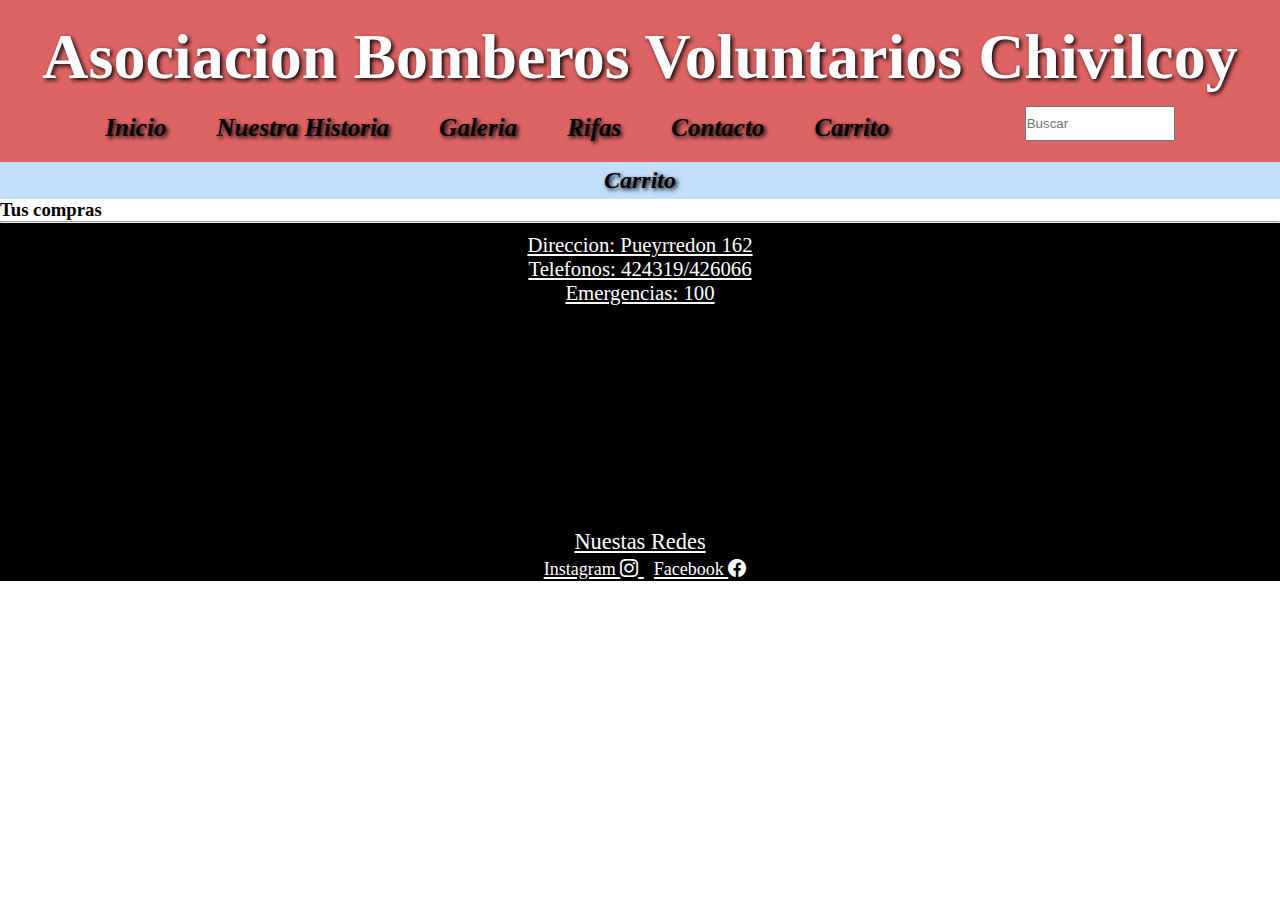
==== pages/carrito.html @ bb1deb82 "Se agrego js" ====
<!DOCTYPE html>
<html lang="es">

<head>
    <meta charset="UTF-8">
    <meta http-equiv="X-UA-Compatible" content="IE=edge">
    <meta name="viewport" content="width=device-width, initial-scale=1.0">
    <link rel="stylesheet" href="https://cdn.jsdelivr.net/npm/bootstrap-icons@1.10.5/font/bootstrap-icons.css">
    <link rel="stylesheet" href="../css/styles.css" class="rel">
    <meta name="Carrito de compras" content="Contido de las compras en el carrito">
    <title>Carrito</title>
</head>

<body>
    <header>

        <h1 class="title-page">Asociacion Bomberos Voluntarios Chivilcoy</h1>

        <nav class="nav-list">
            <ul class="nav-list">
                <li class="nav-color"><a href="../index.html">Inicio</a></li>
                <li class="nav-color"><a href="nuestra-historia.html">Nuestra Historia</a></li>
                <li class="nav-color"><a href="galeria.html">Galeria</a></li>
                <li class="nav-color"><a href="rifas.html">Rifas</a></li>
                <li class="nav-color"><a href="contacto.html">Contacto</a></li>
                <li class="nav-color"><a href="">Carrito</a></li>
            </ul>
            <form action="">
                <input type="search" placeholder="Buscar" class="nav-search">
            </form>
        </nav>
    </header>


    <main class="Carrito">
        <section class="portada">
            <h3 class="sub-titulo">Carrito</h3>
        </section>

        <div class="compras">
            <h3>Tus compras</h3>
        </div>
    </main>


    <hr>
    <footer class="final-pagina">
        <div class="footer n1">
            <p>Direccion: Pueyrredon 162</p>
            <p>Telefonos: 424319/426066</p>
            <p>Emergencias: 100</p>
        </div>
        <div class="footer n2">
            <iframe
                src="https://www.google.com/maps/embed?pb=!1m18!1m12!1m3!1d3272.5323454445547!2d-60.01827929999999!3d-34.89308789999999!2m3!1f0!2f0!3f0!3m2!1i1024!2i768!4f13.1!3m3!1m2!1s0x95bea549b89c92c3%3A0xf5d09238b61d6e33!2sBomberos%20de%20Chivilcoy!5e0!3m2!1ses-419!2sar!4v1681933113598!5m2!1ses-419!2sar"
                width="200" height="200" style="border:0;" allowfullscreen="" loading="lazy"
                referrerpolicy="no-referrer-when-downgrade"></iframe>
        </div>
        <div class="footer n3">
            <p>Nuestas Redes</p>
            <a class="redes" href="https://www.instagram.com/bomberoschivilcoy/" target="_blank">Instagram
                <i class="bi bi-instagram"></i></a>
            <a class="redes" href="https://www.facebook.com/bomberoschivilcoy/?locale=es_LA" target="_blank">Facebook
                <i class="bi bi-facebook"></i></a>
        </div>
    </footer>

<script src="../javascript/carrito.js"></script>
</body>

</html>
---- css/styles.css ----
* {
  margin: 0;
  padding: 0;
}

ul,
ol {
  list-style: none;
}

a {
  text-decoration: none;
  color: black;
}

/* ----------header----------- */

header {
  background-color: rgba(201, 3, 3, 0.616);
  padding: 20px;
  font-size: 32px;
  text-align: center;
}

.title-page {
  color: white;
  text-shadow: 2px 2px 4px #000000;
}

.nav-search {
  width: 150px;
  height: 35px;
  justify-content: right;
}


/* ----------botones navegacion----------- */
.nav-list {
  display: flex;
  align-items: center;
  justify-content: space-evenly;
  gap: 50px;
  padding-top: 10px;
  font-weight: bold;
  font-size: 25px;
  font-style: oblique;
  text-shadow: 2px 2px 4px #000000;
}

.nav-color:hover {
  background-color: #f8f4e3;
}

/* ----portada----- */

.sub-titulo {
  text-shadow: 2px 2px 4px #000000;
  font-size: 1.5rem;
}

.portada {
  padding: 5px;
  background-color: rgba(3, 125, 247, 0.247);
  text-align: center;
  font-style: oblique;
  font-weight: bold;
}

.formacion {
  width: 100%;
  padding-top: 5px;
  background-color: rgba(209, 211, 212, 0.637);
}


.fundacion {
  background-color: rgba(209, 211, 212, 0.637);
  text-align: center;
  font-style: oblique;
  font-weight: bold;
  font-size: 30px;
  text-shadow: 2px 2px 4px #000000;
}



/* ----Foto nuestra historia----- */

.carrusel {
  display: flex;
  flex-wrap: nowrap;
  overflow: auto;
}

.elemento {
  flex: 1 0 auto;
  margin: 0 10px;
  height: 200px;
  width: 200px;


}

.reseña-historica {
  background-color: rgba(209, 211, 212, 0.637);
  font-style: oblique;
  font-size: medium;
  font-weight: bold;
  font-size: 25px;
  padding: 15px;
}



/* ----galeria----- */

.fotos-unidades {
  background-color: rgba(209, 211, 212, 0.637);


}

.unidades {
  width: 250px;
  height: 200px;
}




/* ----rifa----- */

.rifa {
  background-color: rgba(209, 211, 212, 0.637);
}

.boleto-rifa {
  width: 100%;
  padding: 20px;
}

.img-rifa {
  width: 100%
}

.texto-rifa {
  text-align: center;
  font-style: oblique;
  font-size: 50px;
  font-weight: bold;
  text-shadow: 2px 2px 4px #000000;
}

.descripcion-rifa {

  font-style: oblique;
  font-size: 2.5rem;
  font-weight: bold;
  text-shadow: 2px 2px 4px #000000;
}

.formulario-rifa {
  padding: 20px;
  text-align: center;
  font-weight: bold;
  text-shadow: 2px 2px 4px #000000;
  text-decoration: underline;
  font-size: 15px;
}

.titulo-vendedor {
  text-align: center;
  padding: 50px;
  font-size: 60px;
  font-style: oblique;
  text-shadow: 2px 2px 4px #000000;
}

.datos-rifa {
  font-style: oblique;
  font-size: 35px;
  text-align: center;
  text-shadow: 2px 2px 4px #000000;
}




/* ----contacto----- */

.contacto {
  background-color: rgba(209, 211, 212, 0.637);
}

.titulo-contacto {
  text-align: center;
  font-size: 2rem;
  padding-top: 10px;
}

.parrafo-contacto {
  text-align: center;
  font-size: 1.5rem;
  font-style: oblique;
  font-weight: bold;
  padding-top: 10px;
}

.contenedor-contacto {
  display: grid;
  grid-template-columns: auto auto auto;
  grid-template-rows: auto auto auto;
  width: 100%;
  margin: 0 auto;
}

.caja {
  background-color: rgba(209, 211, 212, 0.637);
  text-align: center;
  line-height: 100px;
}

.c1 {
  grid-column: 1/2;
  font-style: oblique;
  font-weight: bold;
  font-size: 1.4rem;
}

.c2 {
  grid-column: 2/3;
  font-style: oblique;
  font-weight: bold;
  font-size: 1.4rem;
}

.c3 {
  grid-column: 3/4;
  font-style: oblique;
  font-weight: bold;
  font-size: 1.4rem;
}

.c4 {
  grid-column: 1/4;
  font-style: oblique;
  font-weight: bold;
  font-size: 1.4rem;
}

.c5 {
  grid-column: 1/4;
}

.btn-enviar {
  background-color: white;
  height: 30px;
  width: 100px;
}

.btn-enviar:hover {
  background-color: #a71e34;
}

/* ----footer----- */

.final-pagina {
  background-color: black;
  display: grid;
  grid-template-columns: auto;
  grid-template-rows: auto auto auto;
}

.footer {
  background-color: black;
  text-align: center;
  padding-top: 10px;
}

.n1 {
  grid-column: 1/2;
  color: white;
  text-decoration: underline;
  font-size: 1.3rem;
}

.n2 {
  grid-column: 1/2;
}

.n3 {
  grid-column: 1/2;
  color: white;
  text-decoration: underline;
  font-size: 1.4rem;
}


.redes {
  font-size: large;
  margin-bottom: 10px;
  color: white;
  margin-left: 10px;
}

.color-redes:hover {
  background-color: #a71e34;
}

.social-media {
  color: white;
  font-size: 20px;
  text-decoration: underline;
}

.mapa {
  text-align: center;
}

.redes-container {
  padding-top: 10px;
  padding-bottom: 10px;
  display: flex;
  flex-direction: column;
  align-items: center;
  justify-content: center;
}

.text-history {
  text-align: center;
  padding-top: 15px;
  font-size: 1.3rem;
}

.galery-container {
  display: flex;
  align-items: center;
  justify-content: center;
  flex-wrap: wrap;
}

.unidad-bombero {
  margin: 10px;
}


@media (max-width: 400px) {

/* SECCION HEADER Y MAIN */

  .title-page {
    font-size: 20px;
  }

  .nav-list {
    font-size: 15px;
    display: block;
    align-items: center;
  }

  .nav-search {
    height: 20px;
    width: 100px;
  }

  .fundacion {
    color: black;
    font-size: 22px;
  }


  /* SECCION CONTACTO */

  .titulo-contacto {
    font-size: 22px;
  }

  .contenedor-contacto {
    display: grid;
    grid-template-columns: auto;
    grid-template-rows: auto auto auto auto auto;
  }

  .caja {
    background-color: rgba(209, 211, 212, 0.637);
    text-align: center;
    line-height: 2rem;
  }

  .c1 {
    grid-column: 1/2;
    font-style: oblique;
    font-weight: bold;
    font-size: 0.7rem;
  }

  .c2 {
    grid-column: 1/2;
    font-style: oblique;
    font-weight: bold;
    font-size: 0.7rem;
  }

  .c3 {
    grid-column: 1/2;
    font-style: oblique;
    font-weight: bold;
    font-size: 0.7rem;
  }

  .c4 {
    grid-column: 1/2;
    font-style: oblique;
    font-weight: bold;
    font-size: 0.7rem;
  }

  .c5 {
    grid-column: 1/2;
  }

  .btn-enviar {
    background-color: white;
    height: 20px;
    width: 50px;
  }

  /* SECCION FOOTER */

  .final-pagina {
    background-color: black;
    display: grid;
    grid-template-columns: auto;
    grid-template-rows: auto auto auto;
  }

  .footer {
    background-color: black;
    text-align: center;
    padding-top: 10px;
  }

  .n1 {
    grid-column: 1/2;
    color: white;
    text-decoration: underline;
    font-size: 1rem;
  }

  .n2 {
    grid-column: 1/2;
  }

  .n3 {
    grid-column: 1/2;
    color: white;
    text-decoration: underline;
    font-size: 1rem;
  }
}

@media (max-width: 1024px) {
  .botones-contacto {
    display: flex;
    flex-direction: column;
    justify-content: space-evenly;
    align-items: center;
    padding: 15px;
    text-align: center;
    font-style: oblique;
    font-size: 20px;
  }
}
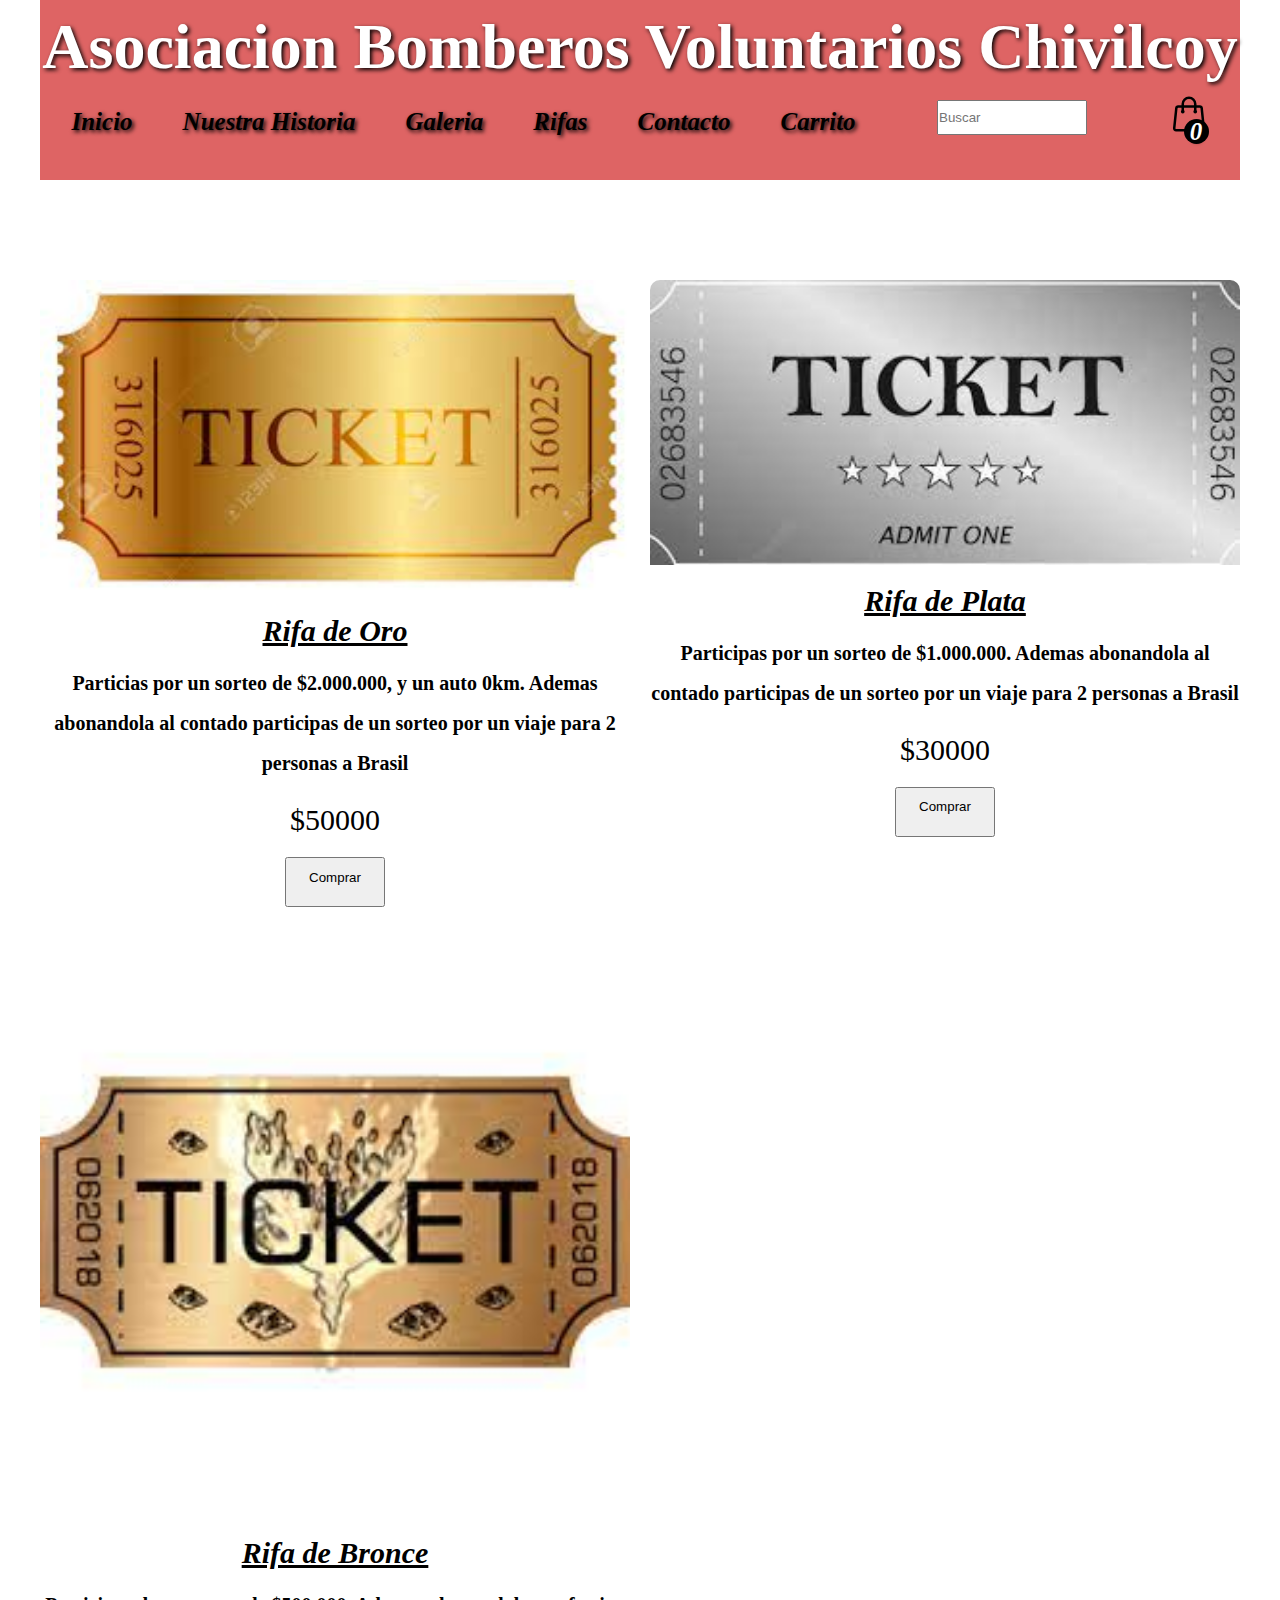
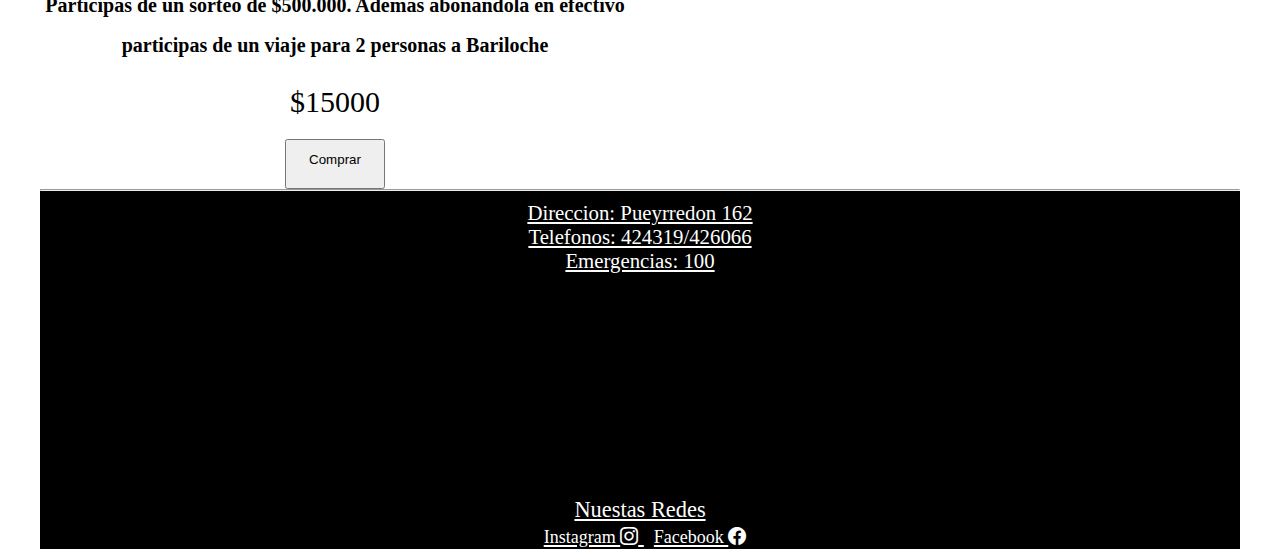
==== commit 3b9a7f7e: "Se agrero carrito y js" ====
--- a/pages/carrito.html
+++ b/pages/carrito.html
@@ -3,17 +3,14 @@
 
 <head>
     <meta charset="UTF-8">
-    <meta http-equiv="X-UA-Compatible" content="IE=edge">
     <meta name="viewport" content="width=device-width, initial-scale=1.0">
     <link rel="stylesheet" href="https://cdn.jsdelivr.net/npm/bootstrap-icons@1.10.5/font/bootstrap-icons.css">
-    <link rel="stylesheet" href="../css/styles.css" class="rel">
-    <meta name="Carrito de compras" content="Contido de las compras en el carrito">
-    <title>Carrito</title>
+    <title></title>
+    <link rel="stylesheet" href="../css/styles.css">
 </head>
 
 <body>
     <header>
-
         <h1 class="title-page">Asociacion Bomberos Voluntarios Chivilcoy</h1>
 
         <nav class="nav-list">
@@ -23,24 +20,97 @@
                 <li class="nav-color"><a href="galeria.html">Galeria</a></li>
                 <li class="nav-color"><a href="rifas.html">Rifas</a></li>
                 <li class="nav-color"><a href="contacto.html">Contacto</a></li>
-                <li class="nav-color"><a href="">Carrito</a></li>
+                <li class="nav-color"><a href="carrito.html">Carrito</a></li>
             </ul>
             <form action="">
                 <input type="search" placeholder="Buscar" class="nav-search">
             </form>
+            <div class="icono-carrito">
+                <div class="container-icon-cart">
+                    <div>
+                        <svg xmlns="http://www.w3.org/2000/svg" fill="none" viewBox="0 0 24 24" stroke-width="1.5"
+                            stroke="currentColor" class="icon-cart">
+                            <path stroke-linecap="round" stroke-linejoin="round"
+                                d="M15.75 10.5V6a3.75 3.75 0 10-7.5 0v4.5m11.356-1.993l1.263 12c.07.665-.45 1.243-1.119 1.243H4.25a1.125 1.125 0 01-1.12-1.243l1.264-12A1.125 1.125 0 015.513 7.5h12.974c.576 0 1.059.435 1.119 1.007zM8.625 10.5a.375.375 0 11-.75 0 .375.375 0 01.75 0zm7.5 0a.375.375 0 11-.75 0 .375.375 0 01.75 0z" />
+                        </svg>
+                        <div class="contenedor-carrito">
+                            <span id="contador-carrito">0</span>
+                        </div>
+                    </div>
+                </div>
         </nav>
+
+
+
+
+            <div class="contenedor-carrito-ocultos hiden-cart">
+                <div class="row-productos">
+                    <div class="productos-carrito">
+                        <div class="info-productos-carrito">
+                            <span class="cantidad-productos">1</span>
+                            <p class="titulo-producto-carrito">Rifa de oro</p>
+                            <span class="precio-producto-carrito">$50000</span>
+                        </div>
+                        <svg xmlns="http://www.w3.org/2000/svg" fill="none" viewBox="0 0 24 24" stroke-width="1.5"
+                            stroke="currentColor" class="cruz-carrito">
+                            <path stroke-linecap="round" stroke-linejoin="round" d="M6 18L18 6M6 6l12 12" />
+                        </svg>
+                    </div>
+                </div>
+
+                <div class="total-carrito">
+                    <h3 class="total-h3">Total</h3>
+                    <span class="total-pagar">$200</span>
+                </div>
+            </div>
+        </div>
+
     </header>
 
+    <div class="container-items">
+        <div class="items">
+            <figure class="figure">
+                <img src="../img/rifa-dorado.jfif" alt="rifa de oro" class="img-rifas">
+            </figure>
+            <div class="info-rifa">
+                <h3 class="titulo-rifa">Rifa de Oro</h3>
+                <p class="desc-rifa">Particias por un sorteo de $2.000.000, y un auto 0km. Ademas abonandola al contado
+                    participas de un
+                    sorteo por un viaje para 2 personas a Brasil</p>
+                <p class="precio-rifa">$50000</p>
+                <button class="btn-comprar">Comprar</button>
+            </div>
+        </div>
+        <div class="items">
+            <figure class="figure">
+                <img src="../img/rifa-silver.jfif" alt="rifa de plata" class="img-rifas">
+            </figure>
+            <div class="info-rifa">
+                <h3 class="titulo-rifa">Rifa de Plata</h3>
+                <p class="desc-rifa">Participas por un sorteo de $1.000.000. Ademas abonandola al contado participas de
+                    un sorteo por un
+                    viaje para 2 personas a Brasil</p>
+                <p class="precio-rifa">$30000</p>
+                <button class="btn-comprar">Comprar</button>
+            </div>
+        </div>
+        <div class="items">
+            <figure class="figure">
+                <img src="../img/ticket-bronce.jfif" alt="rifa de bronce" class="img-rifas">
+            </figure>
+            <div class="info-rifa">
+                <h3 class="titulo-rifa">Rifa de Bronce</h3>
+                <p class="desc-rifa">Participas de un sorteo de $500.000. Ademas abonandola en efectivo participas de un
+                    viaje para 2
+                    personas a Bariloche</p>
+                <p class="precio-rifa">$15000</p>
+                <button class="btn-comprar">Comprar</button>
+            </div>
+        </div>
+    </div>
 
-    <main class="Carrito">
-        <section class="portada">
-            <h3 class="sub-titulo">Carrito</h3>
-        </section>
 
-        <div class="compras">
-            <h3>Tus compras</h3>
-        </div>
-    </main>
+    <script src="./index.js"></script>
 
 
     <hr>
@@ -65,7 +135,7 @@
         </div>
     </footer>
 
-<script src="../javascript/carrito.js"></script>
+    <script src="../javascript/carrito.js"></script>
 </body>
 
 </html>--- a/css/styles.css
+++ b/css/styles.css
@@ -1,3 +1,4 @@
+@charset "UTF-8";
 * {
   margin: 0;
   padding: 0;
@@ -13,28 +14,11 @@
   color: black;
 }
 
-/* ----------header----------- */
-
-header {
-  background-color: rgba(201, 3, 3, 0.616);
-  padding: 20px;
-  font-size: 32px;
-  text-align: center;
-}
-
 .title-page {
   color: white;
   text-shadow: 2px 2px 4px #000000;
 }
 
-.nav-search {
-  width: 150px;
-  height: 35px;
-  justify-content: right;
-}
-
-
-/* ----------botones navegacion----------- */
 .nav-list {
   display: flex;
   align-items: center;
@@ -47,222 +31,335 @@
   text-shadow: 2px 2px 4px #000000;
 }
 
-.nav-color:hover {
-  background-color: #f8f4e3;
-}
-
-/* ----portada----- */
-
-.sub-titulo {
-  text-shadow: 2px 2px 4px #000000;
-  font-size: 1.5rem;
-}
-
-.portada {
-  padding: 5px;
-  background-color: rgba(3, 125, 247, 0.247);
-  text-align: center;
-  font-style: oblique;
-  font-weight: bold;
-}
-
-.formacion {
-  width: 100%;
-  padding-top: 5px;
-  background-color: rgba(209, 211, 212, 0.637);
-}
-
-
-.fundacion {
-  background-color: rgba(209, 211, 212, 0.637);
-  text-align: center;
-  font-style: oblique;
-  font-weight: bold;
-  font-size: 30px;
-  text-shadow: 2px 2px 4px #000000;
-}
-
-
-
-/* ----Foto nuestra historia----- */
-
-.carrusel {
-  display: flex;
-  flex-wrap: nowrap;
-  overflow: auto;
-}
-
-.elemento {
-  flex: 1 0 auto;
-  margin: 0 10px;
-  height: 200px;
-  width: 200px;
-
-
-}
-
-.reseña-historica {
-  background-color: rgba(209, 211, 212, 0.637);
-  font-style: oblique;
-  font-size: medium;
-  font-weight: bold;
-  font-size: 25px;
-  padding: 15px;
-}
-
-
-
-/* ----galeria----- */
-
-.fotos-unidades {
-  background-color: rgba(209, 211, 212, 0.637);
-
-
-}
-
 .unidades {
   width: 250px;
   height: 200px;
 }
 
-
-
-
-/* ----rifa----- */
+.fotos-unidades {
+  background-color: rgba(209, 211, 212, 0.637);
+}
 
 .rifa {
   background-color: rgba(209, 211, 212, 0.637);
 }
 
-.boleto-rifa {
-  width: 100%;
+.titulo-rifa{
+  font-size: 40px;
+  font-style: oblique;
+  text-decoration: underline;
   padding: 20px;
-}
-
-.img-rifa {
-  width: 100%
-}
-
-.texto-rifa {
-  text-align: center;
-  font-style: oblique;
-  font-size: 50px;
-  font-weight: bold;
-  text-shadow: 2px 2px 4px #000000;
-}
-
-.descripcion-rifa {
-
-  font-style: oblique;
-  font-size: 2.5rem;
-  font-weight: bold;
-  text-shadow: 2px 2px 4px #000000;
-}
-
-.formulario-rifa {
+  font-weight: bold;
+}
+
+.rifas{
+  font-size: 40px;
   padding: 20px;
-  text-align: center;
-  font-weight: bold;
-  text-shadow: 2px 2px 4px #000000;
-  text-decoration: underline;
-  font-size: 15px;
-}
-
-.titulo-vendedor {
-  text-align: center;
-  padding: 50px;
-  font-size: 60px;
-  font-style: oblique;
-  text-shadow: 2px 2px 4px #000000;
-}
-
-.datos-rifa {
-  font-style: oblique;
-  font-size: 35px;
-  text-align: center;
-  text-shadow: 2px 2px 4px #000000;
-}
-
-
-
-
-/* ----contacto----- */
+  font-style: oblique;
+}
+
+.boton-rifas{
+height: 40px;
+width: 150px;
+font-size: 20px;
+font-weight: bold;
+background-color: lightgrey;
+}
+
+.boton-rifas:hover{
+  background-color: lightcoral;
+}
 
 .contacto {
   background-color: rgba(209, 211, 212, 0.637);
 }
 
-.titulo-contacto {
-  text-align: center;
-  font-size: 2rem;
-  padding-top: 10px;
-}
-
-.parrafo-contacto {
-  text-align: center;
-  font-size: 1.5rem;
-  font-style: oblique;
-  font-weight: bold;
-  padding-top: 10px;
-}
-
-.contenedor-contacto {
-  display: grid;
-  grid-template-columns: auto auto auto;
-  grid-template-rows: auto auto auto;
-  width: 100%;
-  margin: 0 auto;
-}
-
-.caja {
-  background-color: rgba(209, 211, 212, 0.637);
-  text-align: center;
-  line-height: 100px;
-}
-
-.c1 {
-  grid-column: 1/2;
-  font-style: oblique;
-  font-weight: bold;
-  font-size: 1.4rem;
-}
-
-.c2 {
-  grid-column: 2/3;
-  font-style: oblique;
-  font-weight: bold;
-  font-size: 1.4rem;
-}
-
-.c3 {
-  grid-column: 3/4;
-  font-style: oblique;
-  font-weight: bold;
-  font-size: 1.4rem;
-}
-
-.c4 {
-  grid-column: 1/4;
-  font-style: oblique;
-  font-weight: bold;
-  font-size: 1.4rem;
-}
-
-.c5 {
-  grid-column: 1/4;
-}
-
-.btn-enviar {
-  background-color: white;
-  height: 30px;
-  width: 100px;
-}
-
-.btn-enviar:hover {
-  background-color: #a71e34;
-}
-
-/* ----footer----- */
+.warnings{
+  width: 300px;
+  text-align: center;
+  margin: auto;
+  margin-top: 10px;
+}
+
+.unidad-bombero {
+  margin: 10px;
+}
+
+header {
+  background-color: rgba(201, 3, 3, 0.616);
+  padding: 20px;
+  font-size: 32px;
+  text-align: center;
+  display: flex;
+  flex-direction: column;
+  justify-content: space-between;
+  padding: 10px 0 40px 0;
+}
+
+.nav-search {
+  width: 150px;
+  height: 35px;
+  justify-content: right;
+}
+
+.compras{
+  background-color:  rgba(209, 211, 212, 0.637);
+  font-size: 40px;
+  font-style: oblique;
+  font-weight: bold;
+}
+
+/*----------- CARRITO -----------*/
+
+*{
+    margin: 0;
+    padding: 0;
+    box-sizing:border-box;
+}
+
+body{
+    margin: 0 auto;
+    max-width:1200px ;
+    font-family: 'lato' ;
+    color: black;
+}
+
+.icon-cart{
+    width: 40px;
+    height: 40px;
+    stroke: black;
+}
+
+.icon-cart:hover{
+    cursor: pointer;
+}
+
+img{
+    max-width: 100%;
+}
+
+
+header{
+    display: flex;
+    justify-content: space-between;
+    padding: 10px 0 40px 0;
+}
+
+.icono-carrito{
+    position: relative;
+}
+
+.contenedor-carrito{
+    position: absolute;
+    top: 55%;
+    right: 0;
+    background-color: black;
+    color: #fff;
+    width: 25px;
+    height: 25px;
+    display: flex;
+    justify-content: center;
+    align-items: center;
+    border-radius: 50%;
+}
+
+.cantidad-productos{
+    font-size: 20px;
+}
+
+.titulo-producto-carrito{
+font-size: 20px;
+text-decoration: underline;
+}
+
+.precio-producto-carrito{
+font-weight: 700;
+font-size: 20px;
+margin-left: 10px;
+}
+
+
+.contenedor-carrito-ocultos{
+    position: absolute;
+    top: 50px;
+    right: 0;
+    z-index: 1;
+
+    background-color: #fff;
+    width: 400px;
+    box-shadow: 0 10px 20px rgba(0, 0, 0, 0.20);
+    border-radius: 10px;
+
+}
+
+.productos-carrito{
+    display: flex;
+    justify-content: space-between;
+    padding: 30px;
+    border-bottom: 1px solid rgba(0, 0, 0, 0.20);
+    align-items: center;
+}
+
+.cart-product{
+    display: flex;
+    align-items: center;
+    justify-content: space-between;
+    padding: 10px;
+}
+
+.info-productos-carrito{
+    display: flex;
+    justify-content: space-between;
+    flex: 0.8;
+}
+
+.cruz-carrito{
+    width: 25px;
+    height: 25px;
+}
+
+.cruz-carrito:hover{
+    stroke: red;
+    cursor: pointer;
+}
+
+.total-carrito{
+    display: flex;
+    justify-content: center;
+    align-items: center;
+    padding: 20px 0;
+    gap: 20px;
+}
+
+.total-pagar h3{
+    font-size: 20px;
+    font-weight: 700;
+}
+
+.total-pagar{
+font-size: 20px;
+font-weight: 900;
+}
+
+.hiden-cart{
+    display: none;
+}
+
+.cart-vacio{
+    padding: 20px;
+    text-align: center;
+}
+
+
+
+.container-items{
+    display: grid;
+    grid-template-columns:repeat(2, 1fr);
+    gap: 20px;
+    padding-top: 100px;
+}
+
+.items{
+    border-radius: 10px;
+}
+
+.items:hover{
+    box-shadow: 0 10px 20px rgba(0, 0, 0, 0.20);
+}
+
+.info-rifa{
+    display: flex;
+    flex-direction: column;
+    align-items: center;
+    justify-content: center;
+    text-align: center;
+}
+
+.titulo-rifa{
+    padding: 15px 10px;
+    font-size: 30px;
+    text-decoration: underline;
+}
+
+.desc-rifa{
+    line-height: 2;
+    font-size: 20px;
+    font-weight: bold ;
+
+}
+
+.precio-rifa{
+    font-size: 30px;
+    padding: 20px;
+}
+
+.img-rifas{
+    width: 100%;
+    border-radius: 10px 10px 0 0;
+    transition: all .5s;
+}
+
+.img-rifas:hover{
+    transform: scale(1.2);
+}
+
+.items figure{
+    overflow: hidden;
+}
+
+.btn-comprar{
+    height: 50px;
+    width: 100px;
+    padding-bottom: 10px;
+    cursor: pointer;
+}
+
+.btn-comprar:hover{
+    background-color: lightcoral;
+}
+
+
+
+
+
+
+@media (min-width: 400px) and (max-width: 768px) {
+  .title-page {
+    font-size: 20px;
+  }
+  .nav-list {
+    font-size: 15px;
+    display: block;
+    align-items: center;
+  }
+  .nav-search {
+    height: 20px;
+    width: 100px;
+  }
+  .fundacion {
+    color: black;
+    font-size: 22px;
+  }
+}
+
+@media (min-width: 768px) and (max-width: 1024px) {
+  .title-page {
+    font-size: 30px;
+  }
+  .nav-list {
+    font-size: 15px;
+    display: block;
+    align-items: center;
+  }
+  .nav-search {
+    height: 20px;
+    width: 100px;
+  }
+  .fundacion {
+    color: black;
+    font-size: 22px;
+  }
+}
 
 .final-pagina {
   background-color: black;
@@ -294,7 +391,6 @@
   text-decoration: underline;
   font-size: 1.4rem;
 }
-
 
 .redes {
   font-size: large;
@@ -326,131 +422,27 @@
   justify-content: center;
 }
 
-.text-history {
-  text-align: center;
-  padding-top: 15px;
-  font-size: 1.3rem;
-}
-
-.galery-container {
-  display: flex;
-  align-items: center;
-  justify-content: center;
-  flex-wrap: wrap;
-}
-
-.unidad-bombero {
-  margin: 10px;
-}
-
-
-@media (max-width: 400px) {
-
-/* SECCION HEADER Y MAIN */
-
-  .title-page {
-    font-size: 20px;
-  }
-
-  .nav-list {
-    font-size: 15px;
-    display: block;
-    align-items: center;
-  }
-
-  .nav-search {
-    height: 20px;
-    width: 100px;
-  }
-
-  .fundacion {
-    color: black;
-    font-size: 22px;
-  }
-
-
-  /* SECCION CONTACTO */
-
-  .titulo-contacto {
-    font-size: 22px;
-  }
-
-  .contenedor-contacto {
-    display: grid;
-    grid-template-columns: auto;
-    grid-template-rows: auto auto auto auto auto;
-  }
-
-  .caja {
-    background-color: rgba(209, 211, 212, 0.637);
-    text-align: center;
-    line-height: 2rem;
-  }
-
-  .c1 {
-    grid-column: 1/2;
-    font-style: oblique;
-    font-weight: bold;
-    font-size: 0.7rem;
-  }
-
-  .c2 {
-    grid-column: 1/2;
-    font-style: oblique;
-    font-weight: bold;
-    font-size: 0.7rem;
-  }
-
-  .c3 {
-    grid-column: 1/2;
-    font-style: oblique;
-    font-weight: bold;
-    font-size: 0.7rem;
-  }
-
-  .c4 {
-    grid-column: 1/2;
-    font-style: oblique;
-    font-weight: bold;
-    font-size: 0.7rem;
-  }
-
-  .c5 {
-    grid-column: 1/2;
-  }
-
-  .btn-enviar {
-    background-color: white;
-    height: 20px;
-    width: 50px;
-  }
-
-  /* SECCION FOOTER */
-
+@media (min-width: 400px) and (max-width: 768px) {
   .final-pagina {
     background-color: black;
     display: grid;
     grid-template-columns: auto;
     grid-template-rows: auto auto auto;
   }
-
   .footer {
     background-color: black;
     text-align: center;
     padding-top: 10px;
   }
-
   .n1 {
     grid-column: 1/2;
     color: white;
     text-decoration: underline;
     font-size: 1rem;
   }
-
   .n2 {
     grid-column: 1/2;
   }
-
   .n3 {
     grid-column: 1/2;
     color: white;
@@ -458,8 +450,35 @@
     font-size: 1rem;
   }
 }
-
-@media (max-width: 1024px) {
+@media (min-width: 768px) and (max-width: 1024px) {
+  .final-pagina {
+    background-color: black;
+    display: grid;
+    grid-template-columns: auto;
+    grid-template-rows: auto auto auto;
+  }
+  .footer {
+    background-color: black;
+    text-align: center;
+    padding-top: 10px;
+  }
+  .n1 {
+    grid-column: 1/2;
+    color: white;
+    text-decoration: underline;
+    font-size: 1rem;
+  }
+  .n2 {
+    grid-column: 1/2;
+  }
+  .n3 {
+    grid-column: 1/2;
+    color: white;
+    text-decoration: underline;
+    font-size: 1rem;
+  }
+}
+@media (min-width: 1024px) {
   .botones-contacto {
     display: flex;
     flex-direction: column;
@@ -471,4 +490,351 @@
     font-size: 20px;
   }
 }
-
+.btn {
+  background-color: white;
+}
+.btn-enviar:hover {
+  background-color: #a71e34;
+  height: 50px;
+  width: 100px;
+}
+
+.sub-titulo {
+  text-shadow: 2px 2px 4px #000000;
+  font-size: 2rem;
+}
+
+.nav-color:hover {
+  background-color: white;
+}
+
+.portada {
+  padding: 5px;
+  background-color: rgba(3, 125, 247, 0.247);
+  text-align: center;
+  font-style: oblique;
+  font-weight: bold;
+}
+
+.formacion {
+  width: 100%;
+  padding-top: 5px;
+  background-color: rgba(209, 211, 212, 0.637);
+}
+
+.fundacion {
+  background-color: rgba(209, 211, 212, 0.637);
+  text-align: center;
+  font-style: oblique;
+  font-weight: bold;
+  font-size: 30px;
+  text-shadow: 2px 2px 4px #000000;
+}
+
+.carrusel {
+  display: flex;
+  flex-wrap: nowrap;
+  overflow: auto;
+}
+
+.elemento {
+  flex: 1 0 auto;
+  margin: 0 10px;
+  height: 200px;
+  width: 200px;
+}
+
+.reseña-historica {
+  background-color: rgba(209, 211, 212, 0.637);
+  font-style: oblique;
+  font-size: medium;
+  font-weight: bold;
+  font-size: 25px;
+  padding: 15px;
+}
+
+.text-history {
+  text-align: center;
+  padding-top: 15px;
+  font-size: 1.3rem;
+}
+
+.galery-container {
+  display: flex;
+  align-items: center;
+  justify-content: center;
+  flex-wrap: wrap;
+}
+
+.texto-rifa {
+  text-align: center;
+  font-style: oblique;
+  font-size: 50px;
+  font-weight: bold;
+  text-shadow: 2px 2px 4px #000000;
+  padding-top: 50px;
+  padding-bottom: 50px;
+}
+
+.descripcion-rifa {
+  font-style: oblique;
+  font-size: 2.5rem;
+  font-weight: bold;
+  text-shadow: 2px 2px 4px #000000;
+  padding: 35px;
+}
+
+.formulario-rifa {
+  padding: 20px;
+  text-align: center;
+  font-weight: bold;
+  text-shadow: 2px 2px 4px #000000;
+  text-decoration: underline;
+  font-size: 25px;
+}
+
+.titulo-vendedor {
+  text-align: center;
+  padding: 50px;
+  font-size: 60px;
+  font-style: oblique;
+  text-shadow: 2px 2px 4px #000000;
+}
+
+.datos-rifa {
+  font-style: oblique;
+  font-size: 35px;
+  text-align: center;
+  text-shadow: 2px 2px 4px #000000;
+}
+
+.boton-rifa:hover {
+  background-color: #a71e34;
+  width: 100px;
+  height: 50px;
+}
+
+@media (min-width: 400px) and (max-width: 768px) {
+  .descripcion-rifa {
+    font-style: oblique;
+    font-size: 1.3rem;
+    font-weight: bold;
+    text-shadow: 2px 2px 4px #000000;
+  }
+  .formulario-rifa {
+    display: inline-block;
+    text-align: center;
+    font-weight: bold;
+    text-shadow: 2px 2px 4px #000000;
+    text-decoration: underline;
+    font-size: 15px;
+  }
+}
+@media (min-width: 768px) and (max-width: 1024px) {
+  .descripcion-rifa {
+    font-style: oblique;
+    font-size: 1.3rem;
+    font-weight: bold;
+    text-shadow: 2px 2px 4px #000000;
+  }
+  .contenedor-rifa {
+    display: grid;
+    grid-template-columns: auto auto;
+    grid-template-rows: auto auto auto;
+  }
+  .caja {
+    background-color: rgba(209, 211, 212, 0.637);
+    text-align: center;
+    line-height: 2rem;
+    padding: 5px;
+  }
+  .r1 {
+    grid-column: 1/2;
+    font-style: oblique;
+    font-weight: bold;
+    font-size: 1rem;
+  }
+  .r2 {
+    grid-column: 2/3;
+    font-style: oblique;
+    font-weight: bold;
+    font-size: 1rem;
+  }
+  .r3 {
+    grid-column: 1/3;
+    font-style: oblique;
+    font-weight: bold;
+    font-size: 1rem;
+  }
+  .r4 {
+    grid-column: 1/3;
+    font-style: oblique;
+    font-weight: bold;
+    font-size: 1rem;
+  }
+  .btn-enviar {
+    height: 20px;
+    width: 50px;
+  }
+}
+.titulo-contacto {
+  text-align: center;
+  font-size: 2rem;
+  padding-top: 10px;
+}
+
+.contacto {
+  background-color: rgba(209, 211, 212, 0.637);
+}
+
+.parrafo-contacto {
+  text-align: center;
+  font-size: 2rem;
+  font-style: oblique;
+  font-weight: bold;
+  padding-top: 20px;
+}
+
+.contenedor-contacto {
+  display: grid;
+  grid-template-columns: auto auto auto;
+  grid-template-rows: auto auto auto;
+  width: 100%;
+  margin: 0 auto;
+}
+
+.caja {
+  background-color: rgba(209, 211, 212, 0.637);
+  text-align: center;
+  line-height: 100px;
+}
+
+.c1 {
+  grid-column: 1/2;
+  font-style: oblique;
+  font-weight: bold;
+  font-size: 1.4rem;
+}
+
+.c2 {
+  grid-column: 2/3;
+  font-style: oblique;
+  font-weight: bold;
+  font-size: 1.4rem;
+}
+
+.c3 {
+  grid-column: 3/4;
+  font-style: oblique;
+  font-weight: bold;
+  font-size: 1.4rem;
+}
+
+.c4 {
+  grid-column: 1/4;
+  font-style: oblique;
+  font-weight: bold;
+  font-size: 1.4rem;
+}
+
+.c5 {
+  grid-column: 1/4;
+}
+
+@media (min-width: 400px) and (max-width: 768px) {
+  .titulo-contacto {
+    font-size: 22px;
+  }
+  .contenedor-contacto {
+    display: grid;
+    grid-template-columns: auto;
+    grid-template-rows: auto auto auto auto auto;
+  }
+  .caja {
+    background-color: rgba(209, 211, 212, 0.637);
+    text-align: center;
+    line-height: 2rem;
+  }
+  .c1 {
+    grid-column: 1/2;
+    font-style: oblique;
+    font-weight: bold;
+    font-size: 0.7rem;
+  }
+  .c2 {
+    grid-column: 1/2;
+    font-style: oblique;
+    font-weight: bold;
+    font-size: 0.7rem;
+  }
+  .c3 {
+    grid-column: 1/2;
+    font-style: oblique;
+    font-weight: bold;
+    font-size: 0.7rem;
+  }
+  .c4 {
+    grid-column: 1/2;
+    font-style: oblique;
+    font-weight: bold;
+    font-size: 0.7rem;
+  }
+  .c5 {
+    grid-column: 1/2;
+  }
+  .btn-enviar {
+    background-color: white;
+    height: 20px;
+    width: 50px;
+  }
+}
+@media (min-width: 768px) and (max-width: 1024px) {
+  .titulo-contacto {
+    font-size: 22px;
+  }
+  .contenedor-contacto {
+    display: grid;
+    grid-template-columns: auto auto;
+    grid-template-rows: auto auto auto auto;
+  }
+  .caja {
+    background-color: rgba(209, 211, 212, 0.637);
+    text-align: center;
+    line-height: 2rem;
+    padding: 5px;
+  }
+  .c1 {
+    grid-column: 1/2;
+    font-style: oblique;
+    font-weight: bold;
+    font-size: 1rem;
+  }
+  .c2 {
+    grid-column: 2/3;
+    font-style: oblique;
+    font-weight: bold;
+    font-size: 1rem;
+  }
+  .c3 {
+    grid-column: 1/3;
+    font-style: oblique;
+    font-weight: bold;
+    font-size: 1rem;
+  }
+  .c4 {
+    grid-column: 1/3;
+    font-style: oblique;
+    font-weight: bold;
+    font-size: 1rem;
+  }
+  .c5 {
+    grid-column: 1/3;
+  }
+  .btn-enviar {
+    background-color: white;
+    height: 20px;
+    width: 50px;
+  }
+}
+
+/*# sourceMappingURL=styles.css.map */
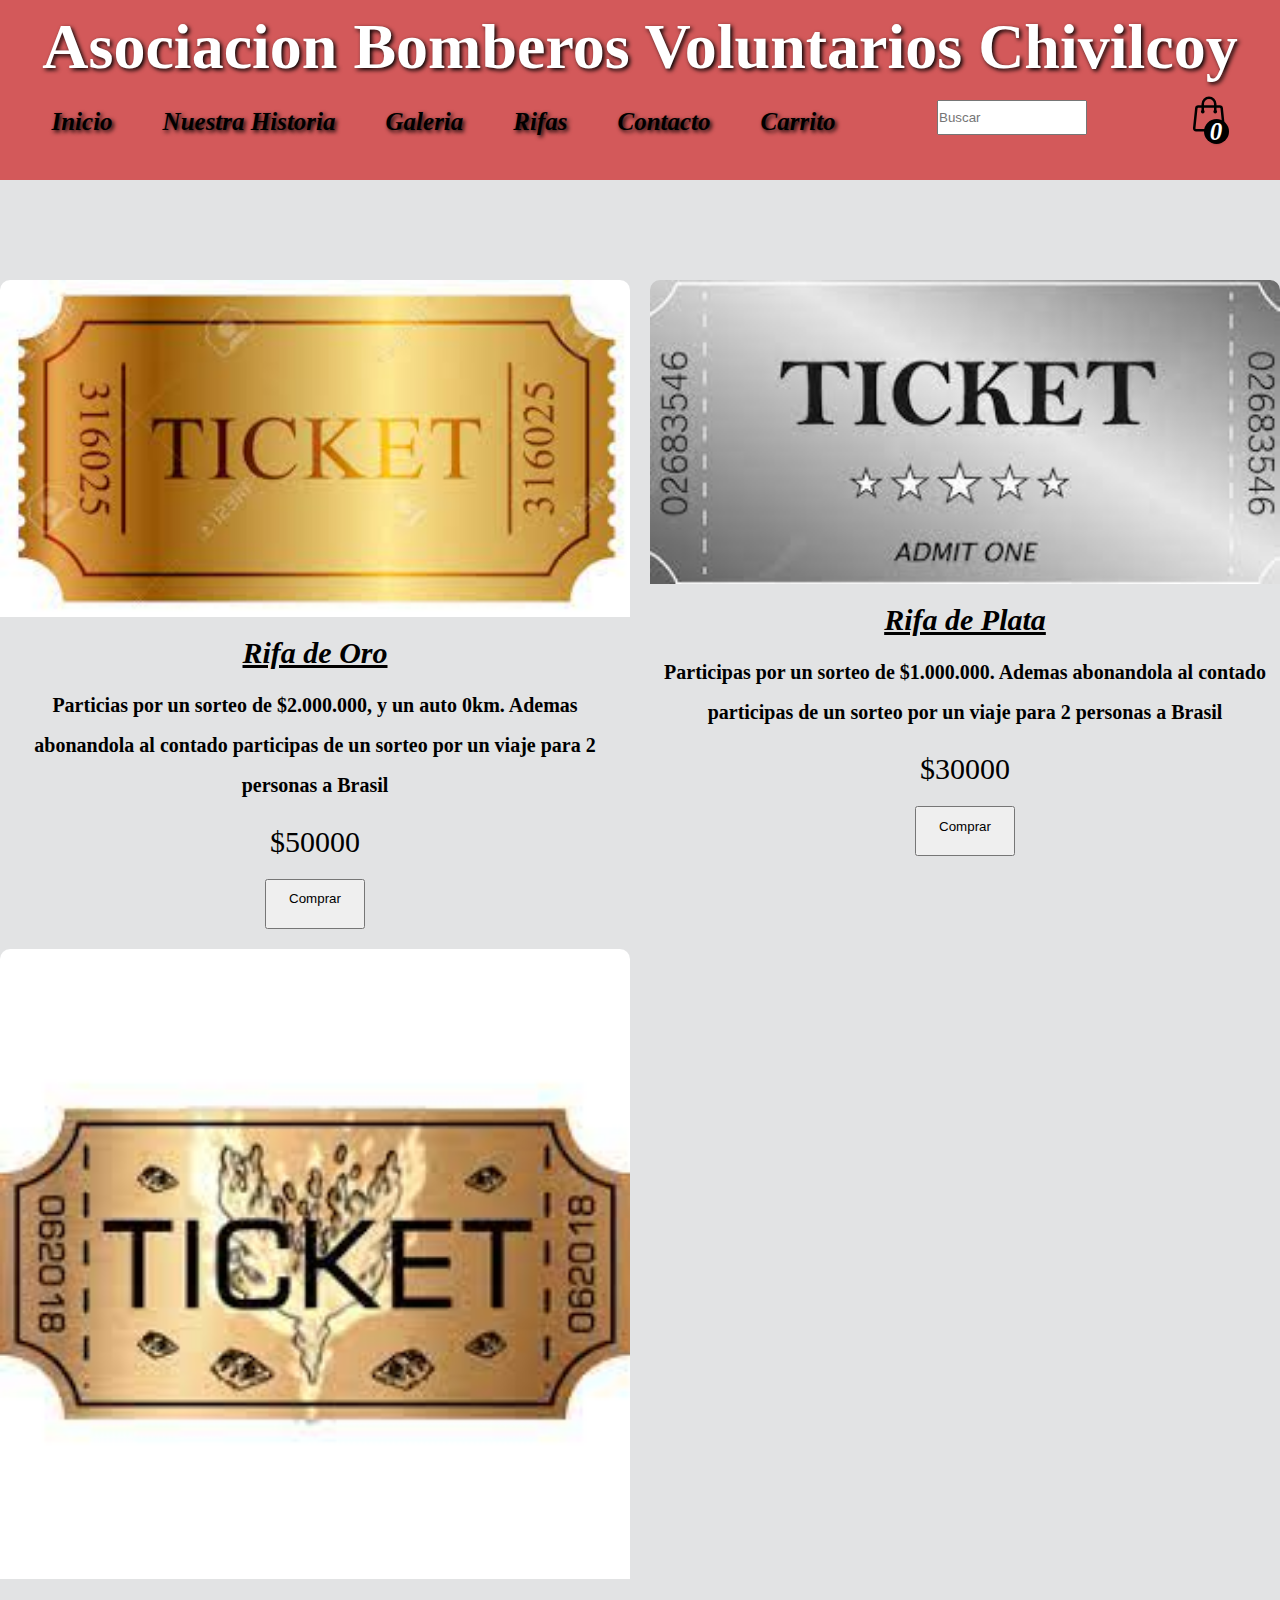
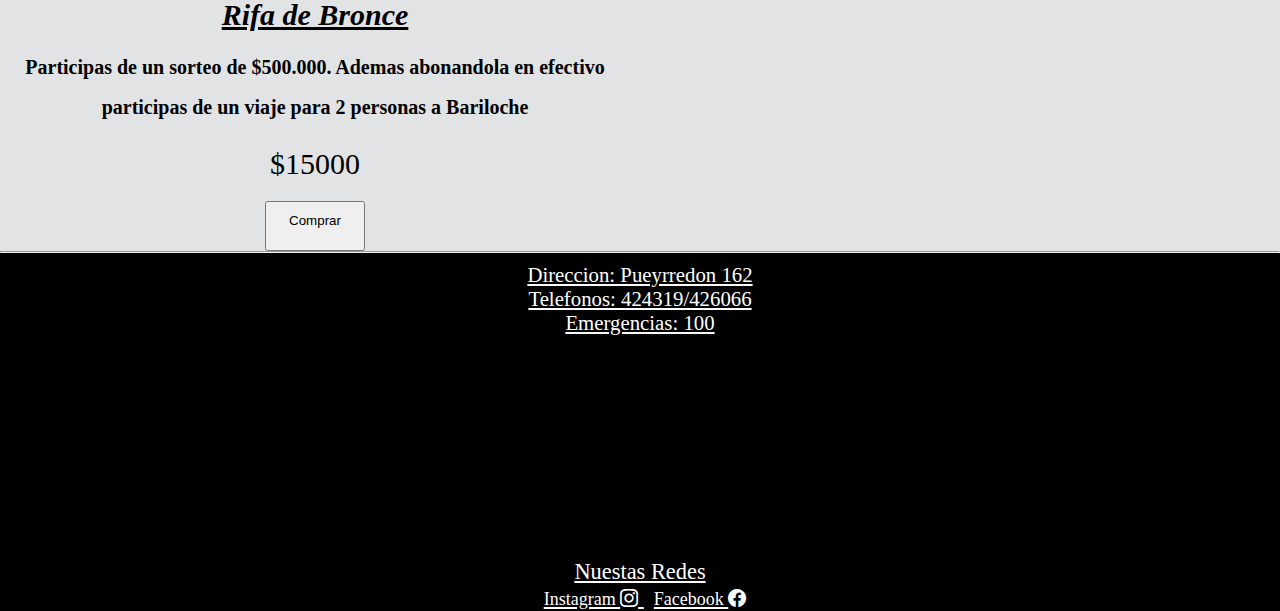
==== commit b7af6137: "Se acomodaron errores" ====
--- a/pages/carrito.html
+++ b/pages/carrito.html
@@ -9,7 +9,7 @@
     <link rel="stylesheet" href="../css/styles.css">
 </head>
 
-<body>
+<body class="color-fondo">
     <header>
         <h1 class="title-page">Asociacion Bomberos Voluntarios Chivilcoy</h1>
 
--- a/css/styles.css
+++ b/css/styles.css
@@ -119,7 +119,6 @@
 
 body{
     margin: 0 auto;
-    max-width:1200px ;
     font-family: 'lato' ;
     color: black;
 }
@@ -181,11 +180,11 @@
 
 .contenedor-carrito-ocultos{
     position: absolute;
-    top: 50px;
+    top: 250px;
     right: 0;
     z-index: 1;
 
-    background-color: #fff;
+    background-color: lightgrey;
     width: 400px;
     box-shadow: 0 10px 20px rgba(0, 0, 0, 0.20);
     border-radius: 10px;
@@ -225,7 +224,8 @@
 
 .total-carrito{
     display: flex;
-    justify-content: center;
+    justify-content: space-between;
+    font-size: 20px;
     align-items: center;
     padding: 20px 0;
     gap: 20px;
@@ -250,7 +250,9 @@
     text-align: center;
 }
 
-
+.color-fondo{
+  background-color: rgba(209, 211, 212, 0.637);
+}
 
 .container-items{
     display: grid;
